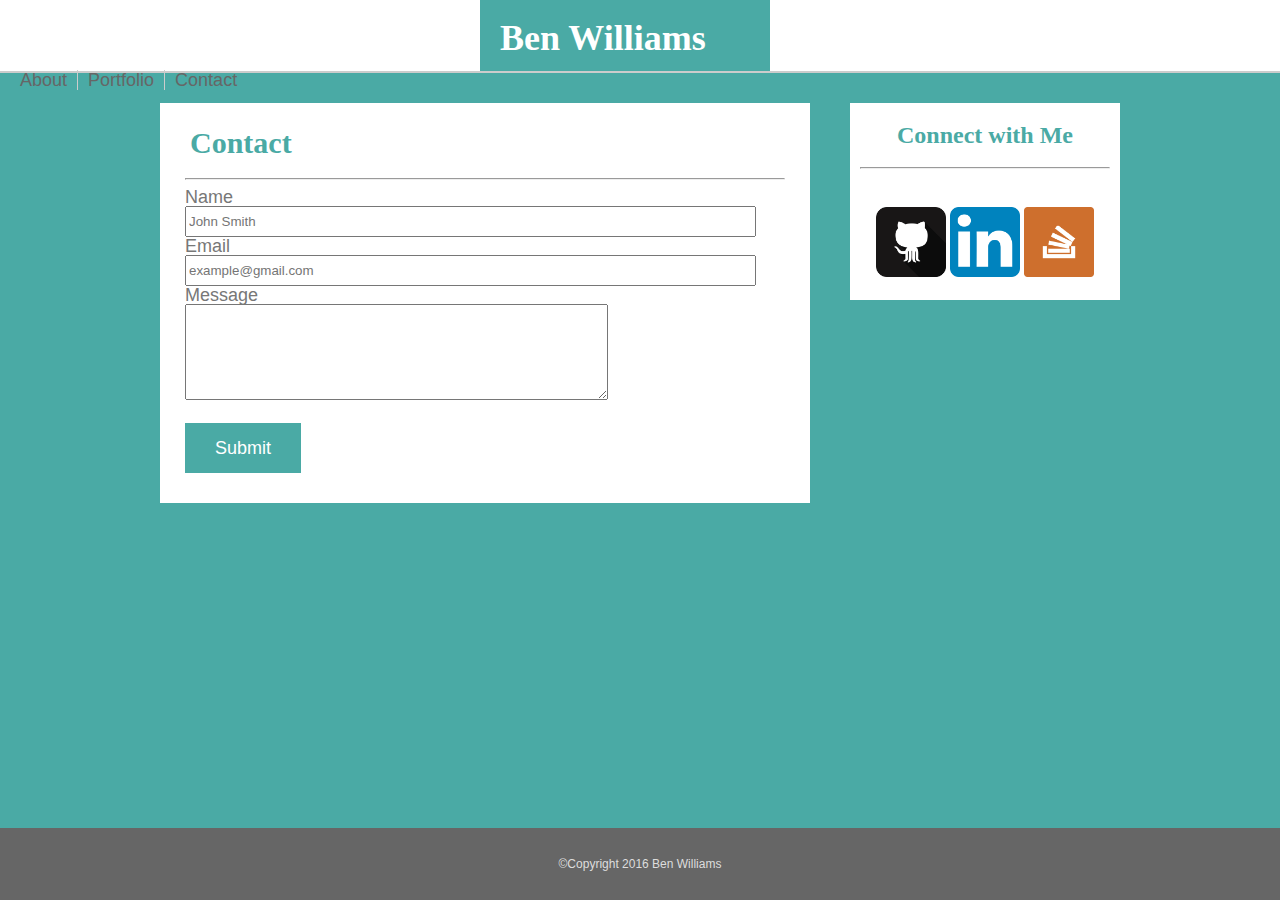
==== contact.html @ 1e458b20 "updates1/17/18" ====
<!DOCTYPE html>
<html lang="en">
<head>
	<meta charset="UTF-8">
	<meta name="viewport" content="width=device-width, initial-scale=1.0">
	<meta http-equiv="X-UA-Compatible" content="ie=edge">
	<link rel="stylesheet" href="assets/css/reset.css">
	<link rel="stylesheet" href="assets/css/style.css">

	<title>Basic Portfolio.contact</title>

</head>
<body>
		<header>

				<h1>Ben Williams</h1>
					
				<section class="links">
					<p class="index"><a href="index.html">About</a></p>
		
					<p class="portfolio"><a href="portfolio.html" class="separate">Portfolio</a></p>
		
					<p class="contact"><a href="contact.html">Contact</a></p>
					
				</section>
			</header>

	<div class="container">
		<section class="main">
			<h2>Contact</h2>

			<hr>

			<section class="input-forms">
				<form action="/action_page.php">

					<p>Name</p>

					<input type="text" name="fullname" placeholder="John Smith">

					<p>Email</p>

					<input type="email" name="email" id="" placeholder="example@gmail.com">
										
					<p>Message</p>

					<textarea name="message" cols="50" rows="6"></textarea>
					
						<br>

					<input class="input-submit" type="submit" value="Submit">
				</form>
			</section>
		</section>

		<section class="sidebar">
				<h3>Connect with Me</h3>
	
				<hr>
				<section class="social">
					<a href="https://github.com/bwilliams1991" target="_blank">
						<img src="assets/images/if_github2_252065.png" alt="Github" width="70">
					</a>
	
					<a href="https://www.linkedin.com/in/benjamin-williams-50096abb/" target="_blank">
						<img src="assets/images/if_linkedin_386655.png" alt="Linkedin" width="70">
					</a>
					
					<a href="https://stackoverflow.com/users/story/9155049#" target="_blank">
						<img src="assets/images/if_stackoverflow-square-social-media_764927.png" alt="stackoverflow" width="70">
					</a>
				</section>
			</section>
		</div>

	<footer>

			<h6>©Copyright 2016 Ben Williams</h6>
			
	</footer>

</body>
</html>
---- assets/css/style.css ----
body {
	font-family: 'Arial', 'Helvetica Neue', Helvetica, sans-serif;
	background: #4aaaa5;
	margin: 0;
	padding: 0;
	background-image: "assets/images/intersection/intersection.png";
	color: #777777;
}

h1 {
	background-color: #4aaaa5;
	color: #ffffff;
	margin: 0px 500px 0px 460px;
	text-align: left;
	padding: 20px 20px 15px 20px;
	font-family: 'Georgia', Times, Times New Roman, serif;
	width: 250px;
	float: left;
	font-size: 36px;
	font-weight: bold;
	/* position: fixed;
	right: 0;
	top: 0;
  left: 20px; */
}

h2,h3,h4,h5 {
	font-family: 'Georgia', Times, Times New Roman, serif;
	color: #4aaaa5;
	margin: 0;
}

h2 {
	font-size: 30px;
	font-weight: bold;
	margin: 25px 0px 20px 30px;
}

h3 {
	font-size: 24px;
	font-weight: bold;
	margin: 20px 0px 20px 0px;
}

h6 {
	color: #dddddd;

}

header {
	background: #ffffff;
	border-bottom: 2px solid #cccccc;
	padding-left: 20px;
	margin-bottom: 30px;
	/* position: absolute;
	right: 0;
	top: 0;
  left: 0; */
}

.index, .portfolio, .contact{
	float: left;
}

.index {
	padding-right: 10px;
}

.contact {
	padding-left: 10px;
}

.links {
	padding-top: 30px;
	padding-bottom: 40px;
	margin-bottom: 1px;
	font-size: 18px;
	/* position: absolute;
	right: 0;
	top: 0;
  left: 1200px; */
}

.container {
	width: 960px;
	margin: 0 auto;
	background: #ffffff;
	border: #dddddd;
	clear: both;
}

.main {
	width: 650px;
	float: left;
	background: #ffffff;
	border: #dddddd;	
}

.sidebar {
	width: 270px;
	float: left;
	background: #ffffff;
	border: #dddddd;
	margin-left: 40px;
	text-align: center;
}

a .sidebar {
	margin: 20px 30px 30px 20px;
}

.bio-image {
	margin: 20px 20px 50px 30px;
	float: left;
}

.bio-text{
	margin: 25px 20px 50px 30px;
	line-height: 20px;
}

a:visited, a:link {
	color: #666666;
	text-decoration: none;
}

.separate {
	border-right: 1px solid #cccccc;
	border-left: 1px solid #cccccc;
	padding-left: 10px;
	padding-right: 10px;
}

hr {
	width: 92%;
}

.social {
	padding: 30px 0px 20px 0px;
}

.input-forms {
	font-size: 18px;
	padding-left: 25px;
}

input {
	width:90%;
	height: 25px;
}

p form {
	margin: 20px 0px 5px 0px;
}/*  why is there a margin of 18? */

.input-submit {
	height: 42px;
	width: 116px;
	color: #ffffff;
	background: #4aaaa5;
	border: none;
	font-size: 18px;
	text-align: center;
	margin: 20px 0px 30px 0px;
	padding: 15px 10px 35px 10px;
}

footer {
	background: #666666;
	color: #ffffff;
	text-align: center;
	font-size: 12px;
	padding: 30px 0px 30px 0px;
  position: absolute;
  right: 0;
  bottom: 0;
  left: 0;
}
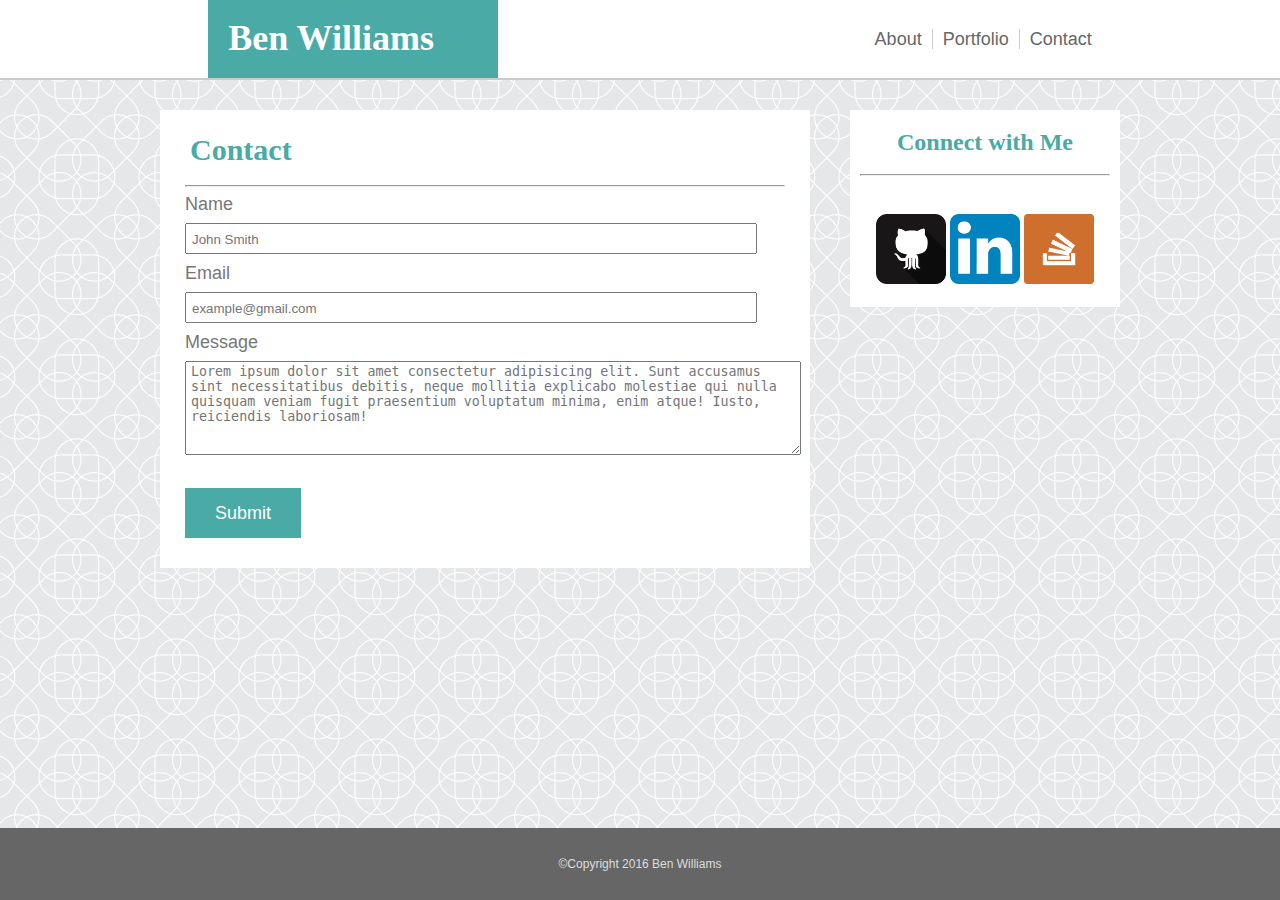
==== commit b506d355: "updates 1/19/18" ====
--- a/contact.html
+++ b/contact.html
@@ -11,28 +11,29 @@
 
 </head>
 <body>
-		<header>
+	<header>
 
-				<h1>Ben Williams</h1>
-					
-				<section class="links">
-					<p class="index"><a href="index.html">About</a></p>
-		
-					<p class="portfolio"><a href="portfolio.html" class="separate">Portfolio</a></p>
-		
-					<p class="contact"><a href="contact.html">Contact</a></p>
-					
-				</section>
-			</header>
+		<h1>Ben Williams</h1>
+	
+		<nav class="links">
+			<p class="index"><a href="index.html">About</a></p>
+
+			<p class="portfolio"><a href="portfolio.html" class="separate">Portfolio</a></p>
+
+			<p class="contact"><a href="contact.html">Contact</a></p>
+			
+		</nav>
+	</header>
 
 	<div class="container">
 		<section class="main">
+
 			<h2>Contact</h2>
 
 			<hr>
 
 			<section class="input-forms">
-				<form action="/action_page.php">
+				<form action="mailto:bwilly91@msn.com">
 
 					<p>Name</p>
 
@@ -40,23 +41,26 @@
 
 					<p>Email</p>
 
-					<input type="email" name="email" id="" placeholder="example@gmail.com">
+					<input type="email" name="email" placeholder="example@gmail.com">
 										
 					<p>Message</p>
 
-					<textarea name="message" cols="50" rows="6"></textarea>
+					<textarea name="message" cols="74" rows="6" placeholder="Lorem ipsum dolor sit amet consectetur adipisicing elit. Sunt accusamus sint necessitatibus debitis, neque mollitia explicabo molestiae qui nulla quisquam veniam fugit praesentium voluptatum minima, enim atque! Iusto, reiciendis laboriosam!"></textarea>
 					
 						<br>
 
 					<input class="input-submit" type="submit" value="Submit">
+
 				</form>
 			</section>
 		</section>
 
 		<section class="sidebar">
+
 				<h3>Connect with Me</h3>
 	
 				<hr>
+
 				<section class="social">
 					<a href="https://github.com/bwilliams1991" target="_blank">
 						<img src="assets/images/if_github2_252065.png" alt="Github" width="70">
@@ -69,6 +73,7 @@
 					<a href="https://stackoverflow.com/users/story/9155049#" target="_blank">
 						<img src="assets/images/if_stackoverflow-square-social-media_764927.png" alt="stackoverflow" width="70">
 					</a>
+
 				</section>
 			</section>
 		</div>
--- a/assets/css/style.css
+++ b/assets/css/style.css
@@ -4,25 +4,33 @@
 	background: #4aaaa5;
 	margin: 0;
 	padding: 0;
-	background-image: "assets/images/intersection/intersection.png";
+	background-image: url("../images/intersection/intersection.png");
 	color: #777777;
+}
+
+header {
+	background: #ffffff;
+	border-bottom: 2px solid #cccccc;
+	padding-left: 20px;
+	margin-bottom: 30px;
+	display: flex;
+	flex-direction: row;
+	flex-basis: auto;
+	align-content: center;
 }
 
 h1 {
 	background-color: #4aaaa5;
 	color: #ffffff;
-	margin: 0px 500px 0px 460px;
 	text-align: left;
-	padding: 20px 20px 15px 20px;
+	padding: 20px 20px 0px 20px;
 	font-family: 'Georgia', Times, Times New Roman, serif;
 	width: 250px;
 	float: left;
 	font-size: 36px;
 	font-weight: bold;
-	/* position: fixed;
-	right: 0;
-	top: 0;
-  left: 20px; */
+	order: 0;
+	margin: 0 auto 0 auto;
 }
 
 h2,h3,h4,h5 {
@@ -48,15 +56,18 @@
 
 }
 
-header {
-	background: #ffffff;
-	border-bottom: 2px solid #cccccc;
-	padding-left: 20px;
-	margin-bottom: 30px;
-	/* position: absolute;
-	right: 0;
-	top: 0;
-  left: 0; */
+.the-space-between {
+	order: 1;
+	display: none;
+}
+
+.links {
+	padding-top: 30px;
+	padding-bottom: 30px;
+	margin-bottom: 1px;
+	font-size: 18px;
+	order: 2;
+	margin: auto;
 }
 
 .index, .portfolio, .contact{
@@ -69,17 +80,6 @@
 
 .contact {
 	padding-left: 10px;
-}
-
-.links {
-	padding-top: 30px;
-	padding-bottom: 40px;
-	margin-bottom: 1px;
-	font-size: 18px;
-	/* position: absolute;
-	right: 0;
-	top: 0;
-  left: 1200px; */
 }
 
 .container {
@@ -115,10 +115,19 @@
 	float: left;
 }
 
-.bio-text{
+.img1 {
+	margin: 20px 20px 50px 30px;
+	float: left;
+}
+
+.bio-text {
 	margin: 25px 20px 50px 30px;
 	line-height: 20px;
 }
+
+/* .folio {
+
+} */
 
 a:visited, a:link {
 	color: #666666;
@@ -150,9 +159,10 @@
 	height: 25px;
 }
 
-p form {
-	margin: 20px 0px 5px 0px;
-}/*  why is there a margin of 18? */
+input, textarea{
+	margin: 10px 0px 10px 0px;
+	padding: 2px 0px 0px 5px ;
+}
 
 .input-submit {
 	height: 42px;
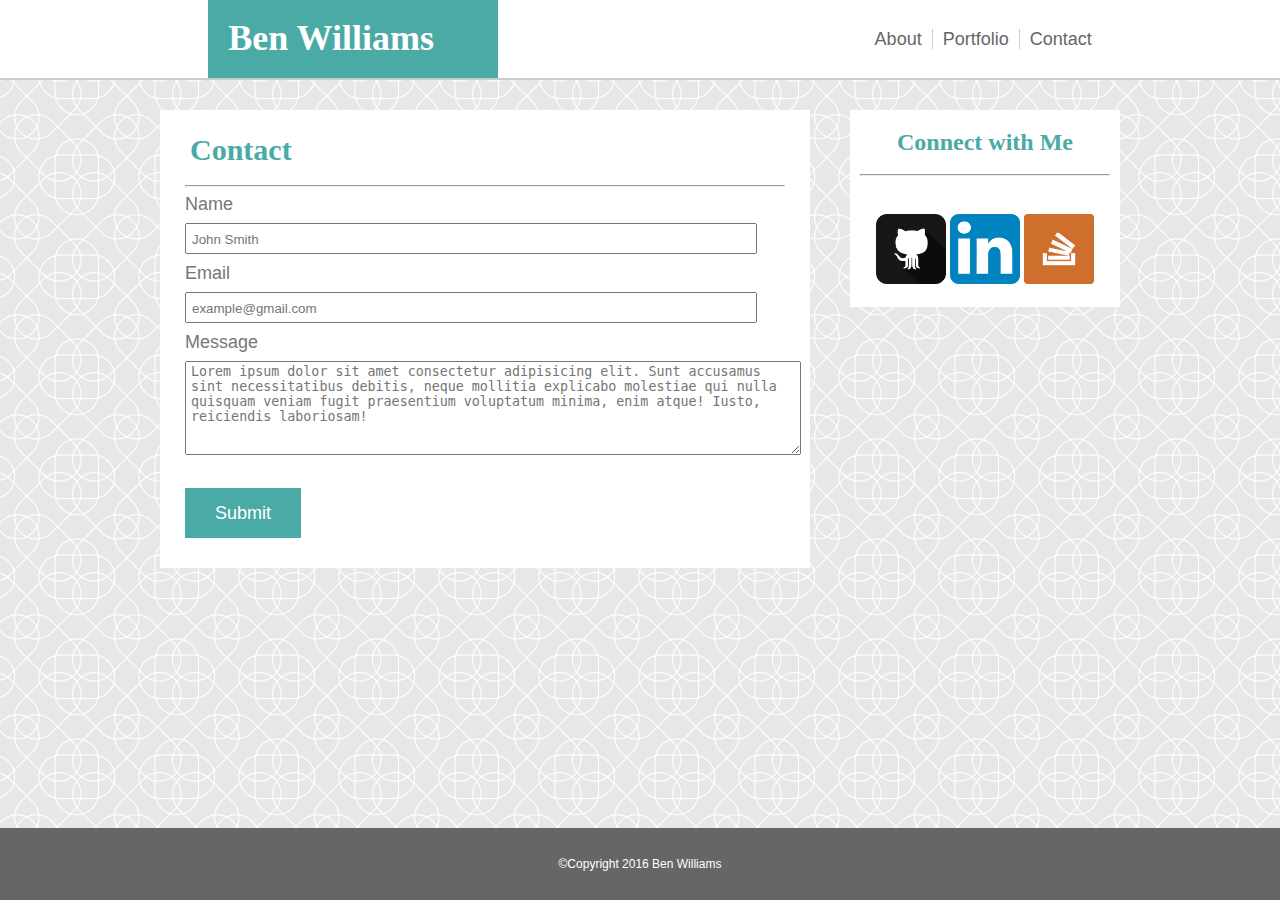
==== commit ffd46f37: "final" ====
--- a/contact.html
+++ b/contact.html
@@ -1,5 +1,6 @@
 <!DOCTYPE html>
 <html lang="en">
+
 <head>
 	<meta charset="UTF-8">
 	<meta name="viewport" content="width=device-width, initial-scale=1.0">
@@ -10,18 +11,25 @@
 	<title>Basic Portfolio.contact</title>
 
 </head>
+
 <body>
 	<header>
 
 		<h1>Ben Williams</h1>
-	
+
 		<nav class="links">
-			<p class="index"><a href="index.html">About</a></p>
+			<p class="index">
+				<a href="index.html">About</a>
+			</p>
 
-			<p class="portfolio"><a href="portfolio.html" class="separate">Portfolio</a></p>
+			<p class="portfolio">
+				<a href="portfolio.html" class="separate">Portfolio</a>
+			</p>
 
-			<p class="contact"><a href="contact.html">Contact</a></p>
-			
+			<p class="contact">
+				<a href="contact.html">Contact</a>
+			</p>
+
 		</nav>
 	</header>
 
@@ -42,12 +50,12 @@
 					<p>Email</p>
 
 					<input type="email" name="email" placeholder="example@gmail.com">
-										
+
 					<p>Message</p>
 
 					<textarea name="message" cols="74" rows="6" placeholder="Lorem ipsum dolor sit amet consectetur adipisicing elit. Sunt accusamus sint necessitatibus debitis, neque mollitia explicabo molestiae qui nulla quisquam veniam fugit praesentium voluptatum minima, enim atque! Iusto, reiciendis laboriosam!"></textarea>
-					
-						<br>
+
+					<br>
 
 					<input class="input-submit" type="submit" value="Submit">
 
@@ -57,32 +65,33 @@
 
 		<section class="sidebar">
 
-				<h3>Connect with Me</h3>
-	
-				<hr>
+			<h3>Connect with Me</h3>
 
-				<section class="social">
-					<a href="https://github.com/bwilliams1991" target="_blank">
-						<img src="assets/images/if_github2_252065.png" alt="Github" width="70">
-					</a>
-	
-					<a href="https://www.linkedin.com/in/benjamin-williams-50096abb/" target="_blank">
-						<img src="assets/images/if_linkedin_386655.png" alt="Linkedin" width="70">
-					</a>
-					
-					<a href="https://stackoverflow.com/users/story/9155049#" target="_blank">
-						<img src="assets/images/if_stackoverflow-square-social-media_764927.png" alt="stackoverflow" width="70">
-					</a>
+			<hr>
 
-				</section>
+			<section class="social">
+				<a href="https://github.com/bwilliams1991" target="_blank">
+					<img src="assets/images/if_github2_252065.png" alt="Github" width="70">
+				</a>
+
+				<a href="https://www.linkedin.com/in/benjamin-williams-50096abb/" target="_blank">
+					<img src="assets/images/if_linkedin_386655.png" alt="Linkedin" width="70">
+				</a>
+
+				<a href="https://stackoverflow.com/users/story/9155049#" target="_blank">
+					<img src="assets/images/if_stackoverflow-square-social-media_764927.png" alt="stackoverflow" width="70">
+				</a>
+
 			</section>
-		</div>
+		</section>
+	</div>
 
 	<footer>
 
-			<h6>©Copyright 2016 Ben Williams</h6>
-			
+		<h6>©Copyright 2016 Ben Williams</h6>
+
 	</footer>
 
 </body>
+
 </html>--- a/assets/css/style.css
+++ b/assets/css/style.css
@@ -12,7 +12,7 @@
 	background: #ffffff;
 	border-bottom: 2px solid #cccccc;
 	padding-left: 20px;
-	margin-bottom: 30px;
+	margin: 0px 0px 30px 0px;/* see notes on header*/
 	display: flex;
 	flex-direction: row;
 	flex-basis: auto;
@@ -51,8 +51,14 @@
 	margin: 20px 0px 20px 0px;
 }
 
+h5 {
+	color: #dddddd;
+	background: #4aaaa5;
+	
+}
+
 h6 {
-	color: #dddddd;
+	color: #ffffff;
 
 }
 
@@ -61,10 +67,9 @@
 	display: none;
 }
 
-.links {
-	padding-top: 30px;
-	padding-bottom: 30px;
-	margin-bottom: 1px;
+nav {
+	padding: 30px 0px 30px 0px;
+	margin: 0px 0px 1px 0px;/* see notes on header*/
 	font-size: 18px;
 	order: 2;
 	margin: auto;
@@ -115,20 +120,43 @@
 	float: left;
 }
 
-.img1 {
-	margin: 20px 20px 50px 30px;
-	float: left;
-}
-
+.portfolio-main {
+	position: relative;
+}
+
+.img-left {
+	margin: 20px 0px 50px 40px;
+	float: left;
+	position: relative;
+}
+
+.img-right {
+	margin: 20px 20px 50px 70px;
+	float: left;
+	position: relative;
+}
+
+.folio-left {
+	position: absolute;
+	font-size: 24px;
+	top: 250px;
+	left: 40px;
+	padding: 10px 64px 10px 62px;
+}
+
+.folio-right {
+	position: absolute;
+	font-size: 24px;
+	top: 250px;
+	left: 40px;
+	padding: 10px 62px 10px 64px;
+	margin-left: 320px;
+}
 .bio-text {
 	margin: 25px 20px 50px 30px;
 	line-height: 20px;
 }
 
-/* .folio {
-
-} */
-
 a:visited, a:link {
 	color: #666666;
 	text-decoration: none;
@@ -137,8 +165,7 @@
 .separate {
 	border-right: 1px solid #cccccc;
 	border-left: 1px solid #cccccc;
-	padding-left: 10px;
-	padding-right: 10px;
+	padding: 0px 10px 0px 10px;
 }
 
 hr {
